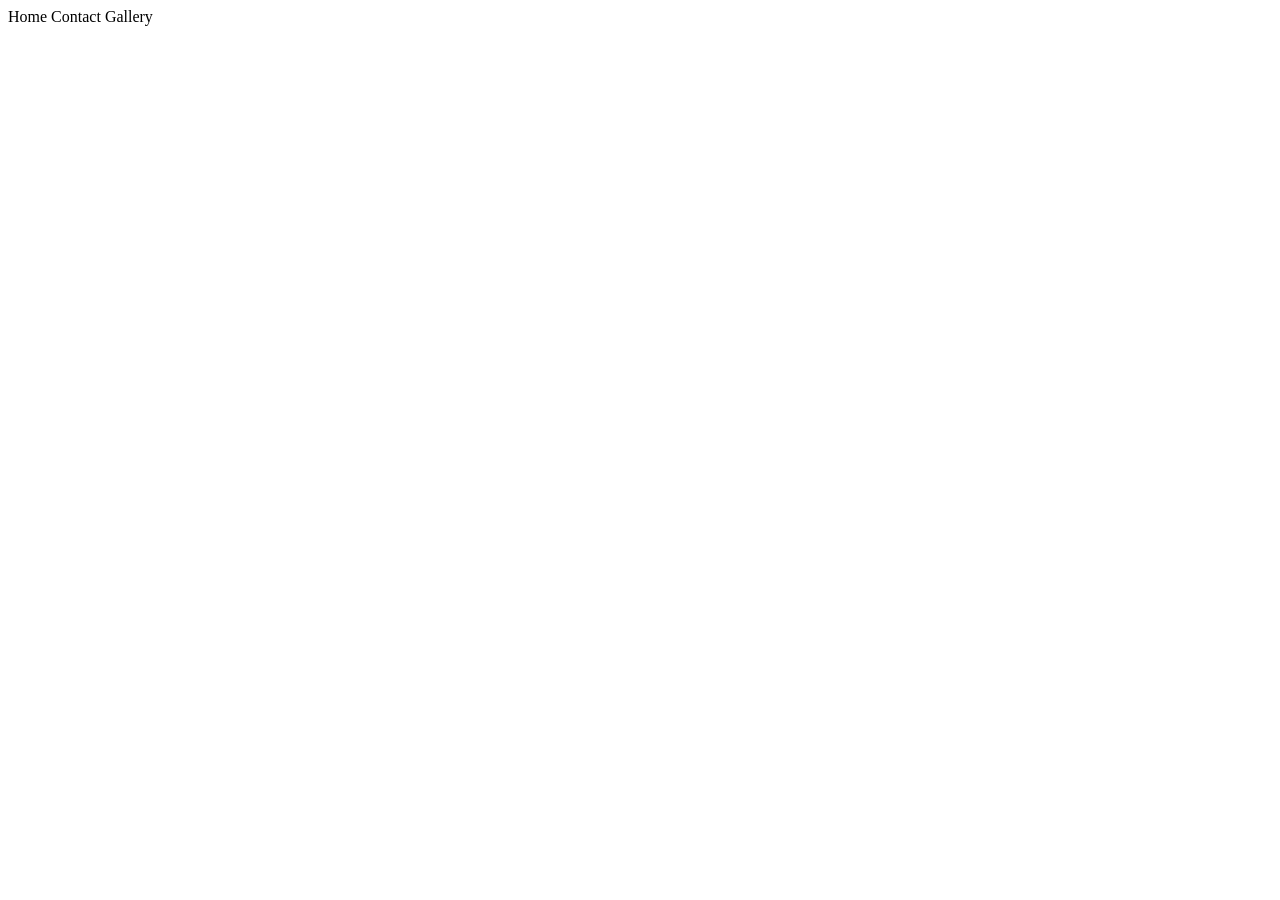
==== index.html @ 95a5e6bf "first commit" ====
<!DOCTYPE html>
<html>
<head>
    <meta charset="UTF-8">
    <title>Document</title>
</head>
<body>
    <header>
        <nav>
            <a>Home</a>
            <a>Contact</a>
            <a>Gallery</a>
        </nav>
    </header>
</body>
</html>
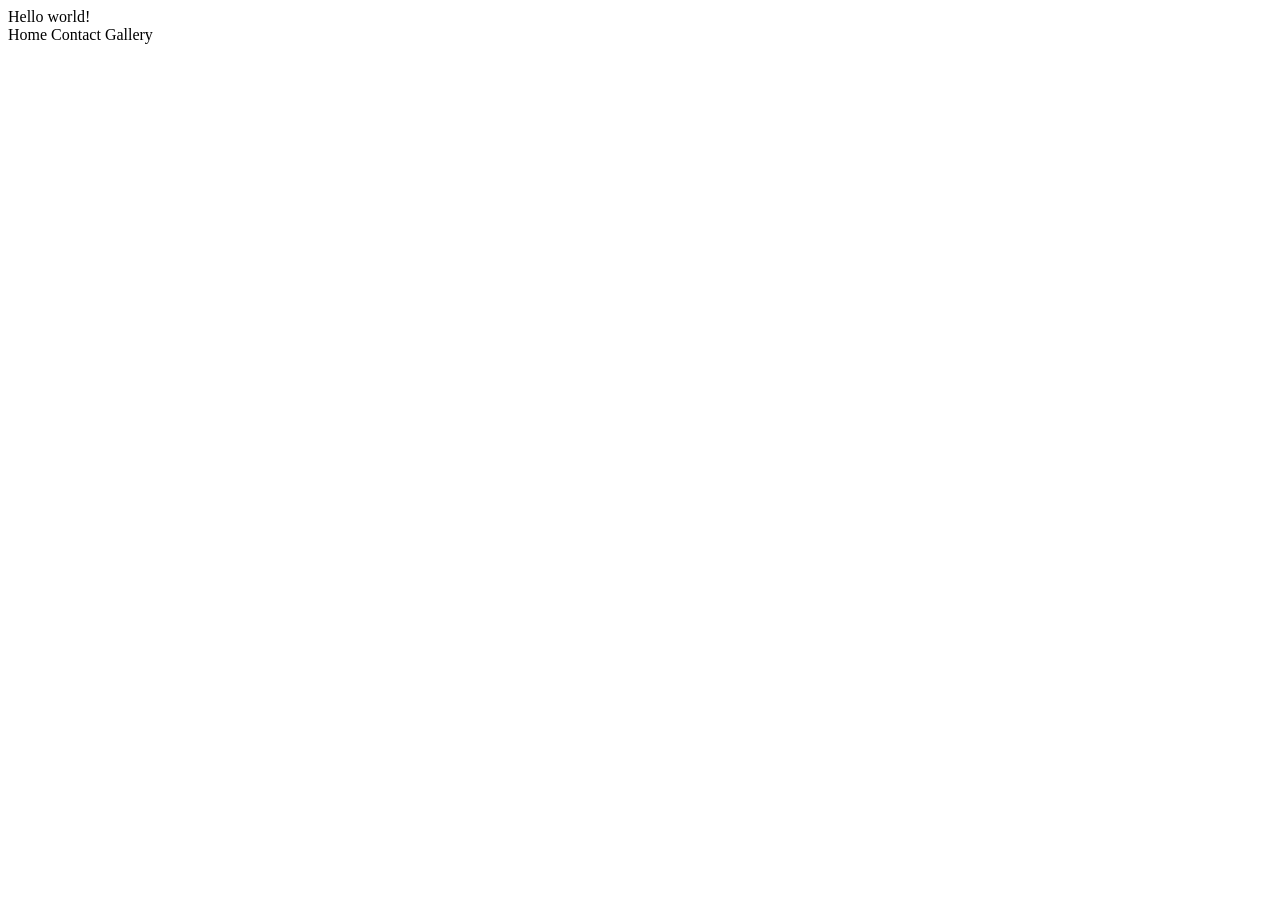
==== commit 714cb745: "First commit in the test branch" ====
--- a/index.html
+++ b/index.html
@@ -5,6 +5,7 @@
     <title>Document</title>
 </head>
 <body>
+    Hello world!
     <header>
         <nav>
             <a>Home</a>
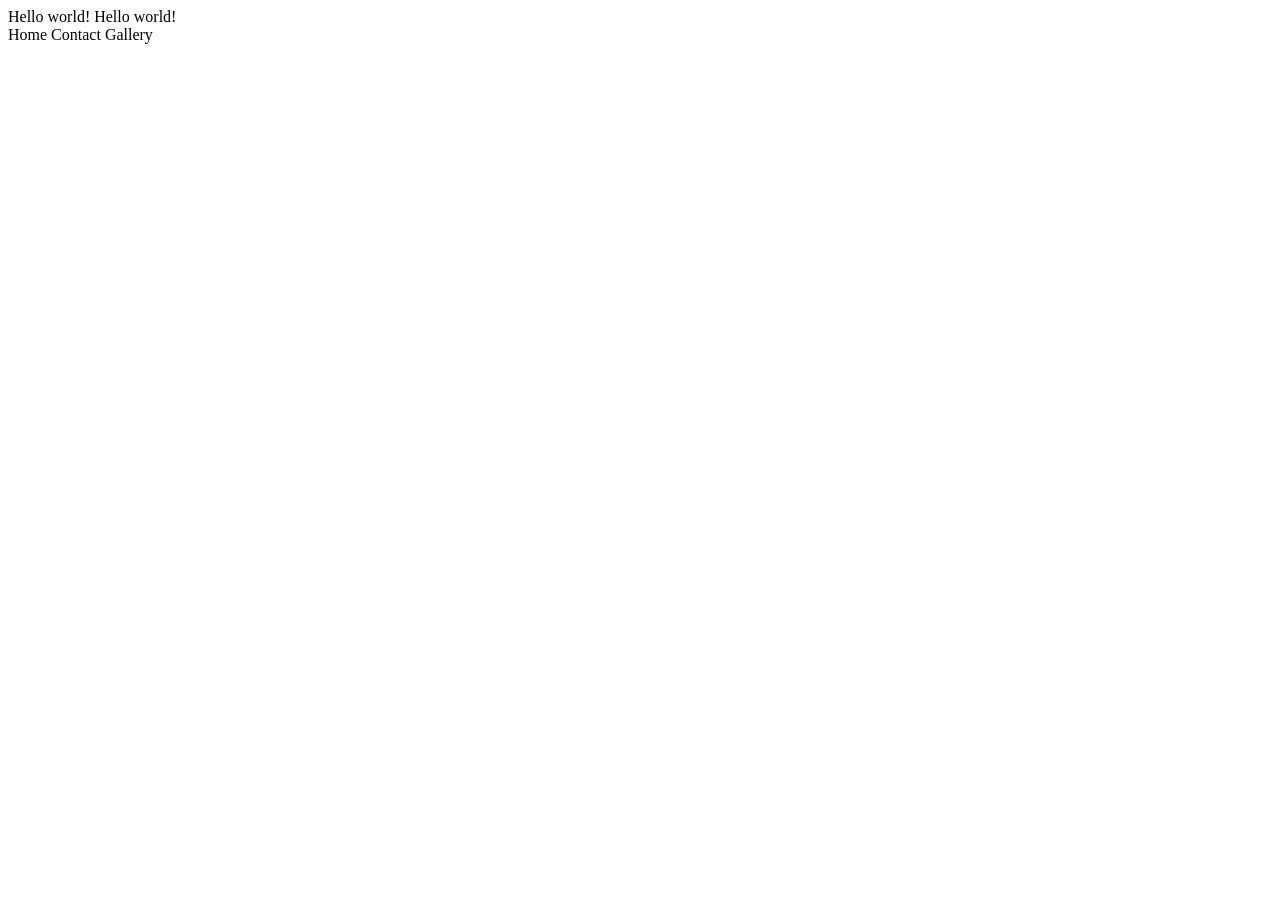
==== commit e9cdc5c5: "commit3" ====
--- a/index.html
+++ b/index.html
@@ -5,6 +5,7 @@
     <title>Document</title>
 </head>
 <body>
+    Hello world!
     Hello world!
     <header>
         <nav>
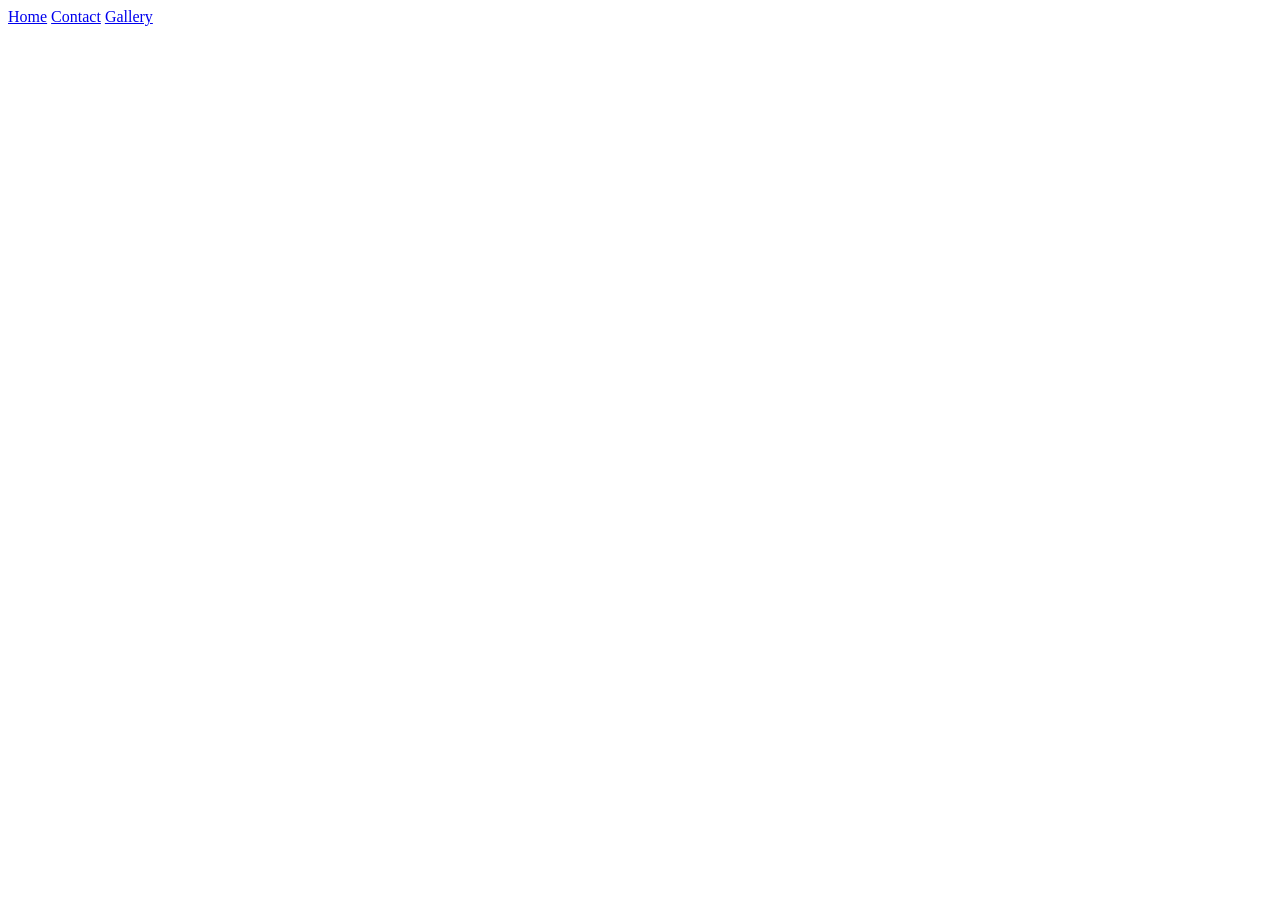
==== commit 40d1deaf: "Add links" ====
--- a/index.html
+++ b/index.html
@@ -5,13 +5,11 @@
     <title>Document</title>
 </head>
 <body>
-    Hello world!
-    Hello world!
     <header>
         <nav>
-            <a>Home</a>
-            <a>Contact</a>
-            <a>Gallery</a>
+            <a href="./index.html">Home</a>
+            <a href="./pages/contact.html">Contact</a>
+            <a href="./pages/gallery.html">Gallery</a>
         </nav>
     </header>
 </body>
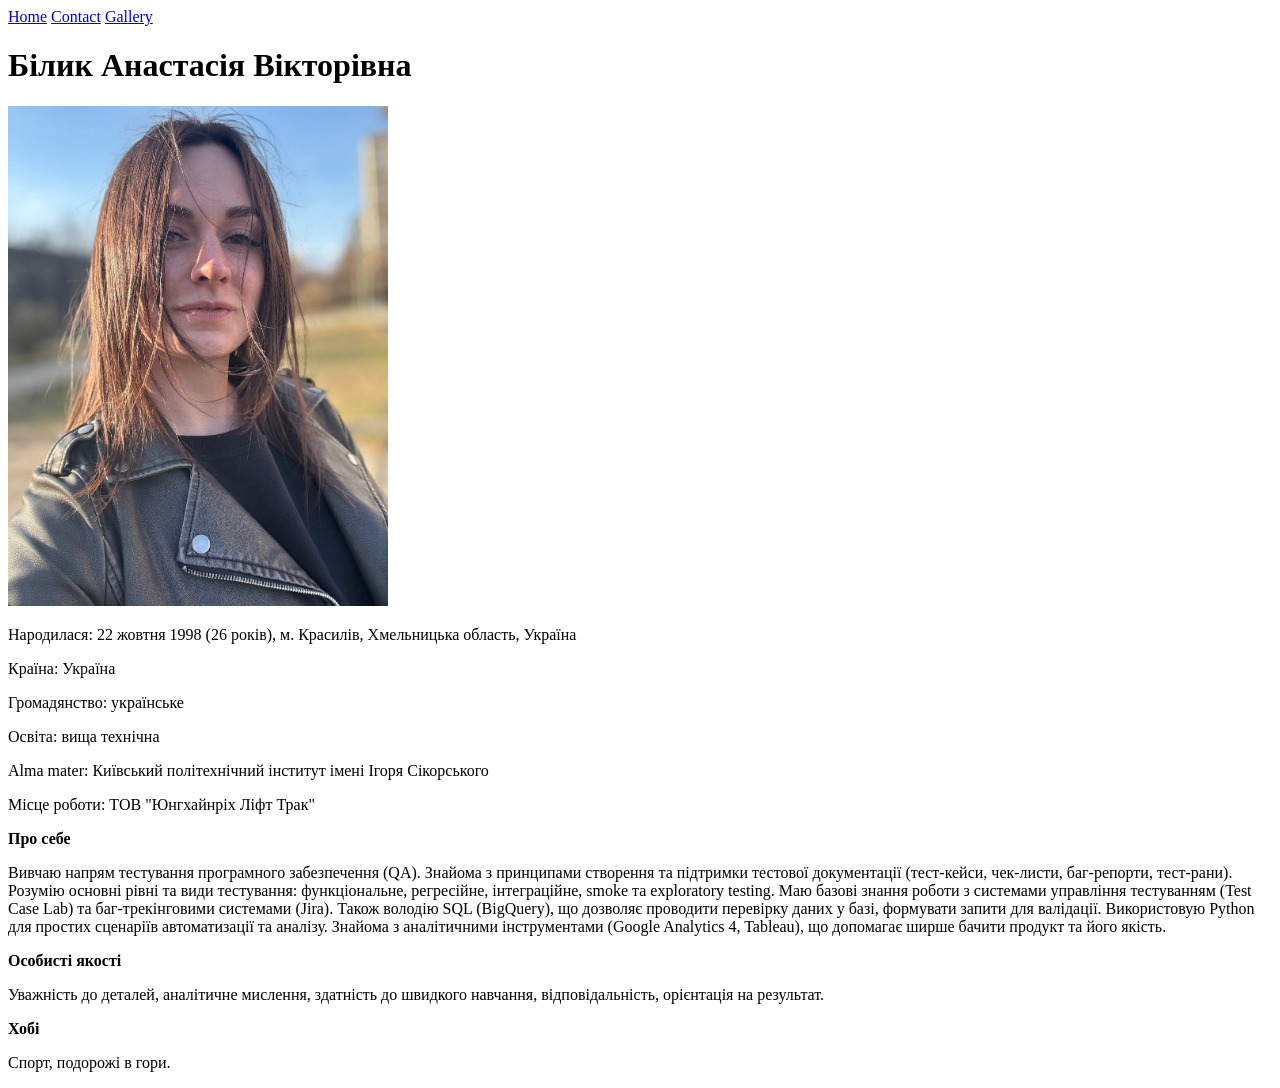
==== commit 0b58c9d8: "hw" ====
--- a/index.html
+++ b/index.html
@@ -12,5 +12,20 @@
             <a href="./pages/gallery.html">Gallery</a>
         </nav>
     </header>
+    <h1>Білик Анастасія Вікторівна</h1>
+    <img src="./photo/1.jpg" width="380" height="500">
+    <br>
+    <p>Народилася: 22 жовтня 1998 (26 років), м. Красилів, Хмельницька область, Україна</p>
+    <p>Країна: Україна</p>
+    <p>Громадянство: українське</p>
+    <p>Освіта: вища технічна</p>
+    <p>Alma mater: Київський політехнічний інститут імені Ігоря Сікорського</p>
+    <p>Місце роботи: ТОВ "Юнгхайнріх Ліфт Трак"</p>
+    <b>Про себе</b>
+    <p>Вивчаю напрям тестування програмного забезпечення (QA). Знайома з принципами створення та підтримки тестової документації (тест-кейси, чек-листи, баг-репорти, тест-рани). Розумію основні рівні та види тестування: функціональне, регресійне, інтеграційне, smoke та exploratory testing. Маю базові знання роботи з системами управління тестуванням (Test Case Lab) та баг-трекінговими системами (Jira). Також володію SQL (BigQuery), що дозволяє проводити перевірку даних у базі, формувати запити для валідації. Використовую Python для простих сценаріїв автоматизації та аналізу. Знайома з аналітичними інструментами (Google Analytics 4, Tableau), що допомагає ширше бачити продукт та його якість.</p>
+    <b>Особисті якості</b>
+    <p>Уважність до деталей, аналітичне мислення, здатність до швидкого навчання, відповідальність, орієнтація на результат.</p>
+    <b>Хобі</b>
+    <p>Спорт, подорожі в гори.</p>
 </body>
 </html>
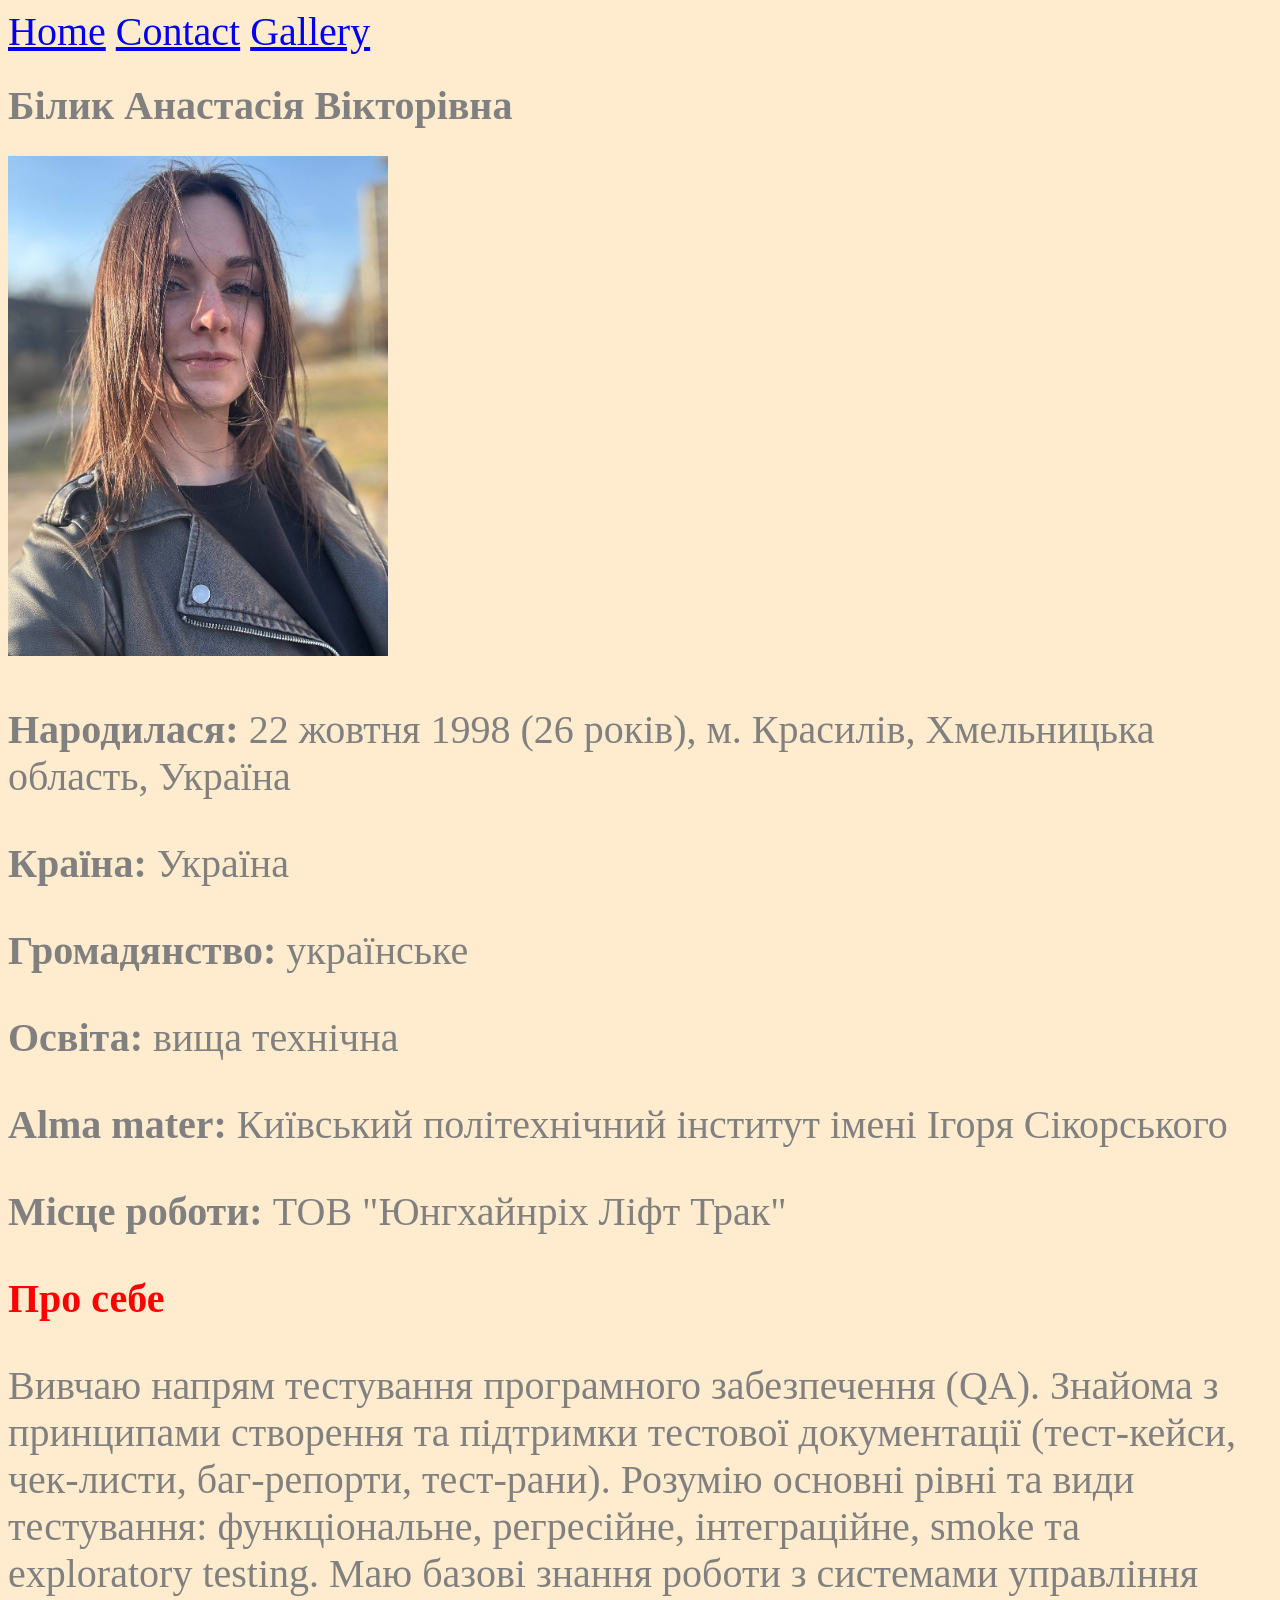
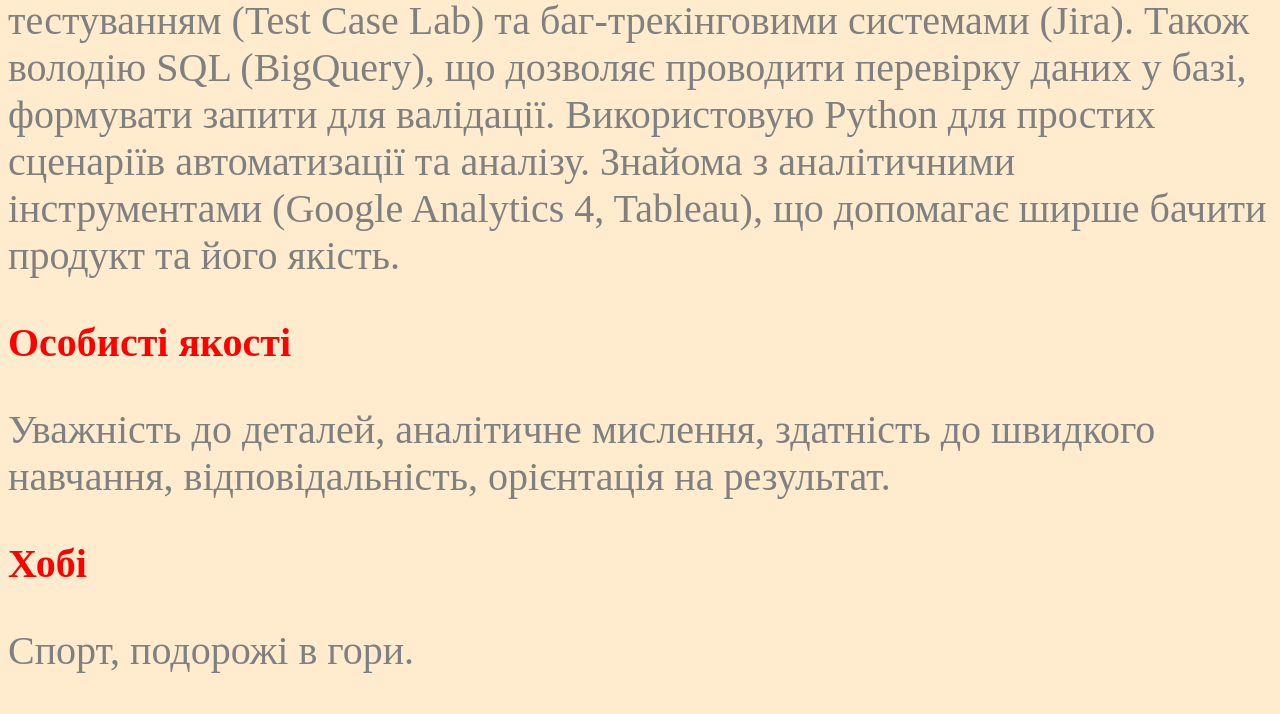
==== commit 8520967b: "hw22.1" ====
--- a/index.html
+++ b/index.html
@@ -3,8 +3,9 @@
 <head>
     <meta charset="UTF-8">
     <title>Document</title>
+    <link href="style.css" type="text/css" rel="stylesheet">
 </head>
-<body>
+<body style="background-color: blanchedalmond;">
     <header>
         <nav>
             <a href="./index.html">Home</a>
@@ -12,20 +13,20 @@
             <a href="./pages/gallery.html">Gallery</a>
         </nav>
     </header>
-    <h1>Білик Анастасія Вікторівна</h1>
+    <h1 style="color: grey;">Білик Анастасія Вікторівна</h1>
     <img src="./photo/1.jpg" width="380" height="500">
     <br>
-    <p>Народилася: 22 жовтня 1998 (26 років), м. Красилів, Хмельницька область, Україна</p>
-    <p>Країна: Україна</p>
-    <p>Громадянство: українське</p>
-    <p>Освіта: вища технічна</p>
-    <p>Alma mater: Київський політехнічний інститут імені Ігоря Сікорського</p>
-    <p>Місце роботи: ТОВ "Юнгхайнріх Ліфт Трак"</p>
-    <b>Про себе</b>
+    <p><b>Народилася:</b> 22 жовтня 1998 (26 років), м. Красилів, Хмельницька область, Україна</p>
+    <p><b>Країна:</b> Україна</p>
+    <p><b>Громадянство:</b> українське</p>
+    <p><b>Освіта:</b> вища технічна</p>
+    <p><b>Alma mater:</b> Київський політехнічний інститут імені Ігоря Сікорського</p>
+    <p><b>Місце роботи:</b> ТОВ "Юнгхайнріх Ліфт Трак"</p>
+    <b class="aboutme">Про себе</b>
     <p>Вивчаю напрям тестування програмного забезпечення (QA). Знайома з принципами створення та підтримки тестової документації (тест-кейси, чек-листи, баг-репорти, тест-рани). Розумію основні рівні та види тестування: функціональне, регресійне, інтеграційне, smoke та exploratory testing. Маю базові знання роботи з системами управління тестуванням (Test Case Lab) та баг-трекінговими системами (Jira). Також володію SQL (BigQuery), що дозволяє проводити перевірку даних у базі, формувати запити для валідації. Використовую Python для простих сценаріїв автоматизації та аналізу. Знайома з аналітичними інструментами (Google Analytics 4, Tableau), що допомагає ширше бачити продукт та його якість.</p>
-    <b>Особисті якості</b>
+    <b class="aboutme">Особисті якості</b>
     <p>Уважність до деталей, аналітичне мислення, здатність до швидкого навчання, відповідальність, орієнтація на результат.</p>
-    <b>Хобі</b>
+    <b class="aboutme">Хобі</b>
     <p>Спорт, подорожі в гори.</p>
 </body>
 </html>
--- a/style.css
+++ b/style.css
@@ -0,0 +1,5 @@
+p{color: grey;}
+body{background-color: darkseagreen;}
+.aboutme{color: red;}
+#travel{color: gold;}
+*{font-size: 40px;}
